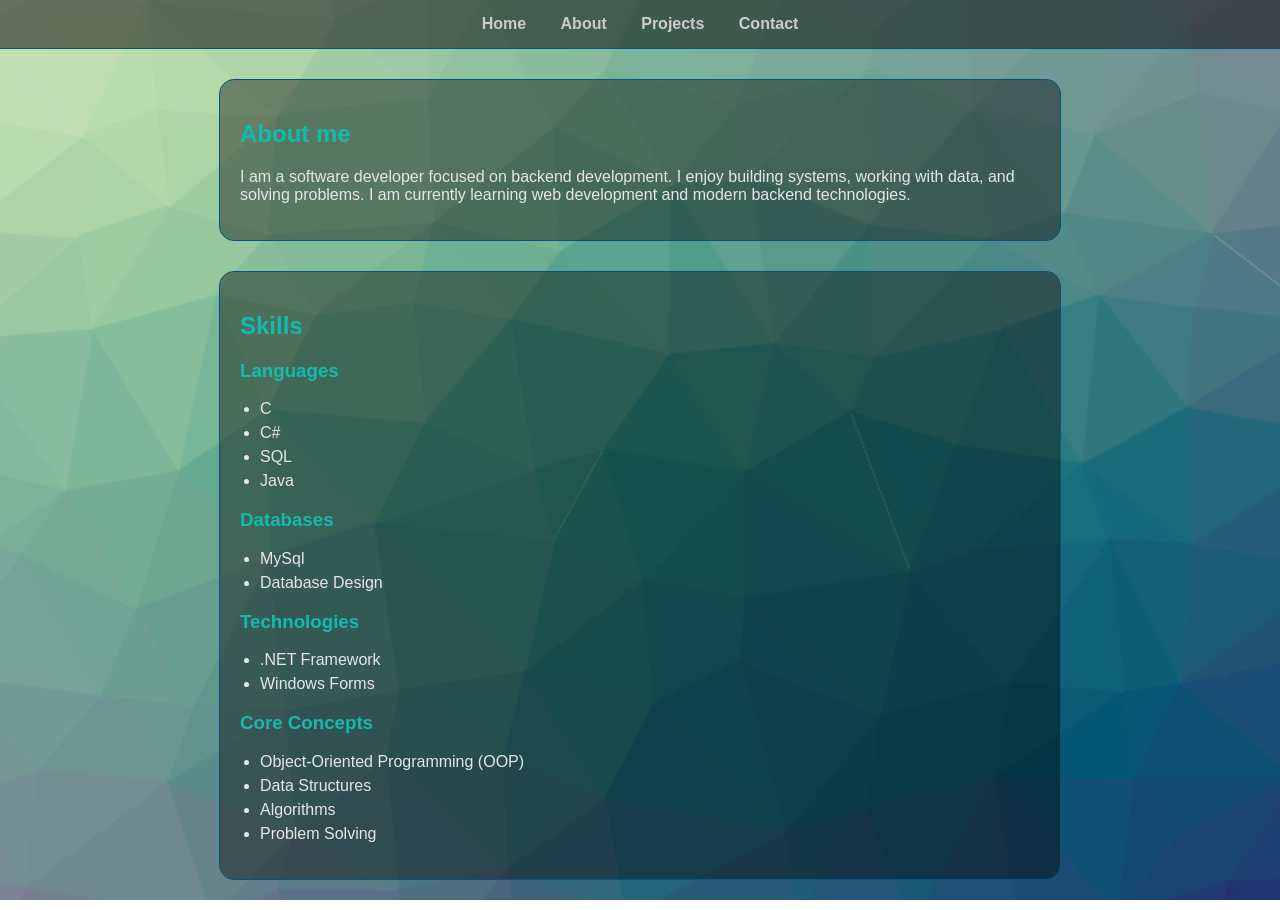
==== about.html @ 55258581 "first commit" ====
<!DOCTYPE html>
<html lang="en">
<head>
    <meta charset="UTF-8">
    <meta name="viewport" content="width=device-width, initial-scale=1.0">
    <title>Document</title>
    <link rel="stylesheet" href="style.css">

</head>

<body>
    <nav>
        <a href="index.html">Home</a>
        <a href="about.html" >About</a>
        <a href="projects.html">Projects</a>
        <a href="contact.html">Contact</a>
    </nav>


    <section id="about" class="card">
    <h2>About me</h2>
   <p> I am a software developer focused on backend development. I enjoy building systems, working with data, and solving problems. I am currently learning web development and modern backend technologies. </p>
</section>

    <section id="skills" class="card">
    <h2>Skills</h2>

    <h3>Languages</h3>
    <ul>
        <li>C</li>
        <li>C#</li>
        <li>SQL</li>
        <li>Java</li>
    </ul> 

    <h3>Databases</h3>
    <ul>
        <li>MySql</li>
        <li>Database Design</li>
    </ul>

    <h3>Technologies</h3>
    <ul>
        <li>.NET Framework</li>
        <li>Windows Forms</li>
    </ul>

    <h3>Core Concepts</h3>
    <ul> 
        <li>Object-Oriented Programming (OOP)</li>
        <li>Data Structures</li> 
        <li>Algorithms</li>
        <li>Problem Solving</li>
    </ul>
    
   </section>

    
</body>
</html>
---- style.css ----
body {
    margin: 0;
    padding: 0;
    font-family: Arial, sans-serif;
    background-image: url("Images/coolbackgrounds-fractalize-ranger_made (1).png");
    background-size: cover;
    background-position: center;
    background-repeat: no-repeat;
    background-attachment: fixed;
    color: #e6e6e6;
}

/* NAVBAR */
nav {
    text-align: center;
    padding: 15px;
    background-color: rgba(0, 0, 0, 0.5);
    border-bottom: 1px solid #065380;
    position: sticky;
    top: 0;
}

nav a {
    color: #ccc;
    margin: 0 15px;
    text-decoration: none;
    font-weight: bold;
}

nav a:hover {
    color: #12bbad;
}

/* HEADER */
header {
    text-align: center;
    padding: 60px 20px;
    background-color: rgba(0, 0, 0, 0.4);
}

/* CARDS */
.card {
    max-width: 800px;
    margin: 30px auto;
    padding: 20px;
    border: 1px solid #065380;
    border-radius: 15px;
    background-color: rgba(0, 0, 0, 0.4);
}

/* TITLES */
h1, h2, h3 {
    color: #12bbad;
}

/* LISTS */
ul {
    padding-left: 20px;
}

li {
    margin: 6px 0;
}

/* FOOTER */
footer {
    text-align: center;
    padding: 20px;
    margin-top: 40px;
    border-top: 1px solid #065380;
    background-color: rgba(0, 0, 0, 0.4);
}
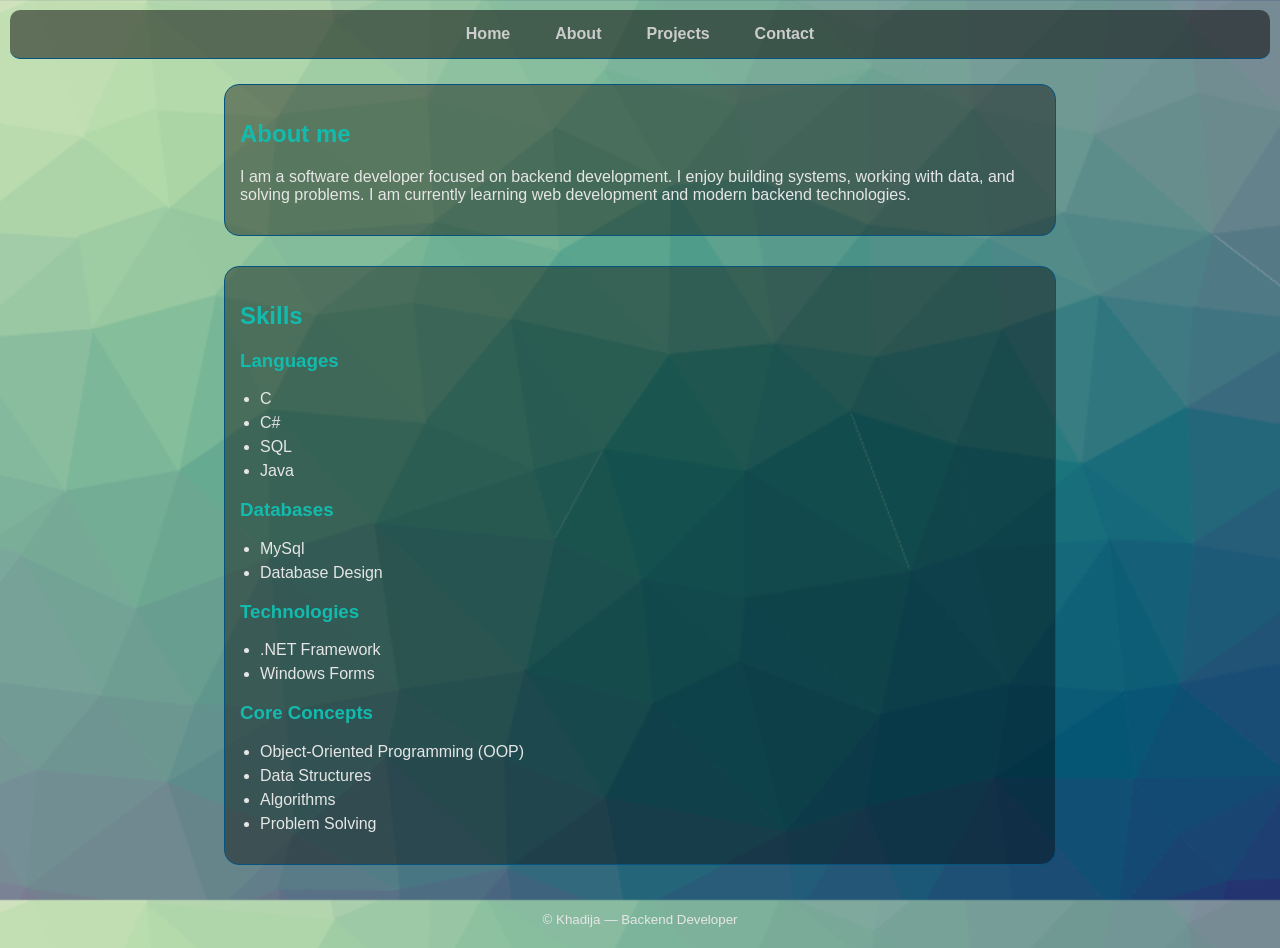
==== commit 37c85877: "some updateing" ====
--- a/about.html
+++ b/about.html
@@ -52,8 +52,14 @@
         <li>Algorithms</li>
         <li>Problem Solving</li>
     </ul>
-    
+
    </section>
+
+
+   
+    <footer>
+        <small>&copy; Khadija — Backend Developer</small>
+    </footer>
 
     
 </body>
--- a/style.css
+++ b/style.css
@@ -1,23 +1,41 @@
-body {
+html ,body{
+    height: 100%;
     margin: 0;
     padding: 0;
+}
+
+body {
+
+    min-height: 100vh;
+    display: flex;
+    flex-direction: column;
+    overflow-x: hidden;
+  
     font-family: Arial, sans-serif;
     background-image: url("Images/coolbackgrounds-fractalize-ranger_made (1).png");
     background-size: cover;
     background-position: center;
-    background-repeat: no-repeat;
-    background-attachment: fixed;
+    background-repeat: repeat;
+    background-attachment:scroll;
+    
     color: #e6e6e6;
+   
 }
 
 /* NAVBAR */
 nav {
+    display: flex;
+    justify-content: center;
+    flex-wrap: wrap;
+    gap: 15px;
     text-align: center;
     padding: 15px;
     background-color: rgba(0, 0, 0, 0.5);
     border-bottom: 1px solid #065380;
     position: sticky;
-    top: 0;
+    margin: 10px;
+    border-radius: 10px;
+    
 }
 
 nav a {
@@ -34,15 +52,22 @@
 /* HEADER */
 header {
     text-align: center;
+    margin : 10px;
     padding: 60px 20px;
     background-color: rgba(0, 0, 0, 0.4);
+    border-radius: 10px;
 }
 
 /* CARDS */
 .card {
+    width: 95%;
+    margin: 15px auto;
+    padding: 15px;
+
+    
     max-width: 800px;
-    margin: 30px auto;
-    padding: 20px;
+
+ 
     border: 1px solid #065380;
     border-radius: 15px;
     background-color: rgba(0, 0, 0, 0.4);
@@ -66,7 +91,42 @@
 footer {
     text-align: center;
     padding: 20px;
-    margin-top: 40px;
-    border-top: 1px solid #065380;
-    background-color: rgba(0, 0, 0, 0.4);
+    margin-top: 10px;
+   
+   /* background-color: rgba(0, 0, 0, 0.4);*/
+}
+@media (max-width: 768px)
+{
+    nav a
+    {
+        display: block;
+        margin: 10px 0;
+    }
+
+    header
+    {
+        padding: 30px 10px;
+    }
+    p
+    {
+        font-size: 14px;
+    }
+    .card
+    {
+        margin: 15px;
+        padding: 15px;
+    }
+
+    h1
+    {
+        font-size: 28px;
+    }
+
+    h2
+    {
+        font-size: 22px;
+    }
+
+    
+   
 }
